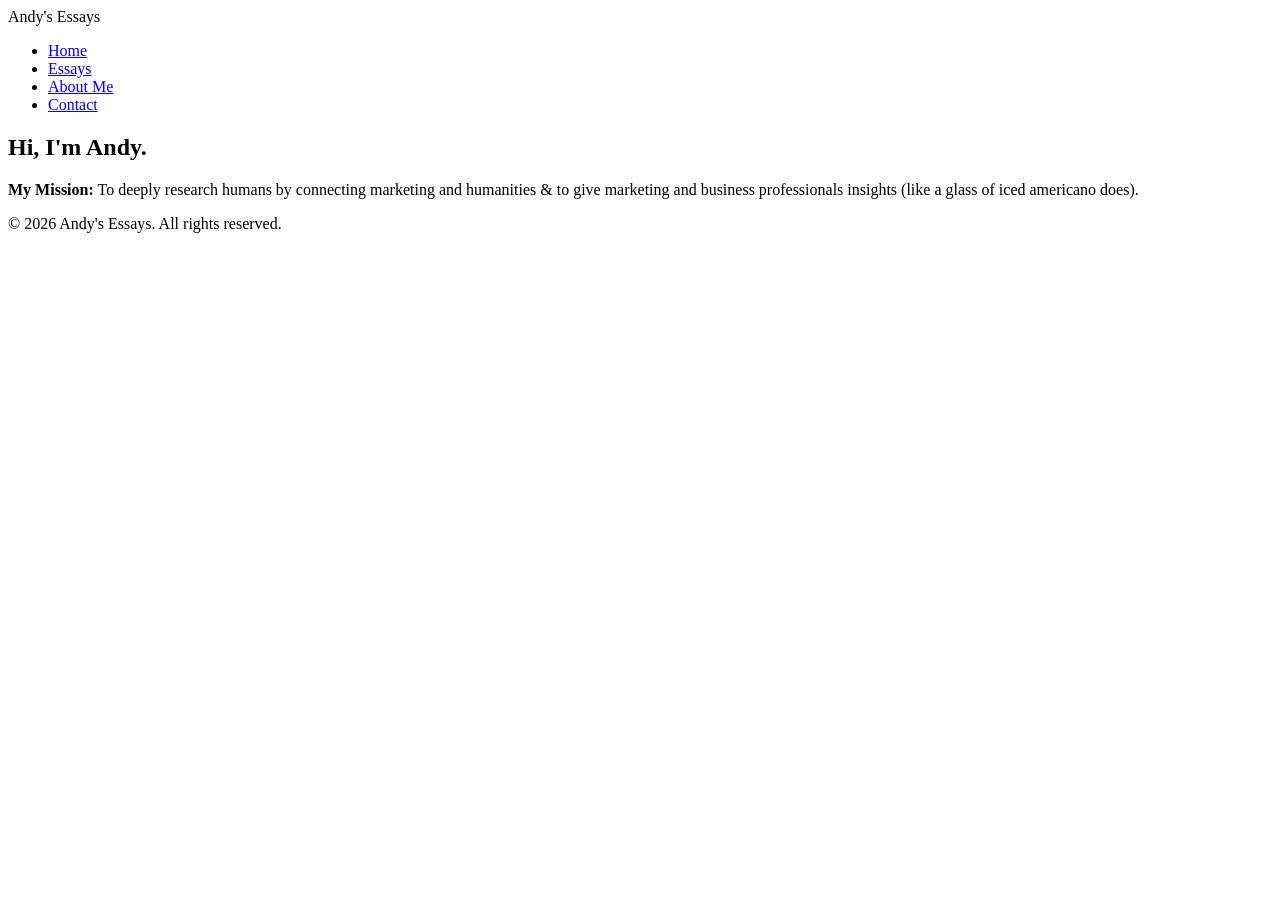
==== index.html @ 8c058994 "Initial commit" ====
<!DOCTYPE html>
<html lang="en">
<head>
    <meta charset="UTF-8">
    <meta name="viewport" content="width=device-width, initial-scale=1.0">
    <title>Home | Andy's Essays</title>
    <link rel="preconnect" href="https://fonts.googleapis.com">
    <link rel="preconnect" href="https://fonts.gstatic.com" crossorigin>
    <link href="https://fonts.googleapis.com/css2?family=DM+Serif+Display&display=swap" rel="stylesheet">
    <link rel="stylesheet" href="styles.css">
</head>
<body>
    <header>
        <div class="nav-container">
            <div class="logo">Andy's Essays</div>
            <nav>
                <ul class="nav-links">
                    <li><a href="/">Home</a></li>
                    <li><a href="essays/">Essays</a></li>
                    <li><a href="about/">About Me</a></li>
                    <li><a href="contact/">Contact</a></li>
                </ul>
                <div class="hamburger">
                    <span class="bar"></span>
                    <span class="bar"></span>
                    <span class="bar"></span>
                </div>
            </nav>
        </div>
    </header>

    <section id="hero">
        <div class="container hero-content">
            <h1>Hi, I'm Andy.</h1>
            <p class="mission">
                <strong>My Mission:</strong> To deeply research humans by connecting marketing and humanities & to give marketing and business professionals insights (like a glass of iced americano does).
            </p>
        </div>
    </section>

    <footer>
        <div class="container">
            <p>&copy; 2026 Andy's Essays. All rights reserved.</p>
        </div>
    </footer>

    <script src="script.js"></script>
</body>
</html>
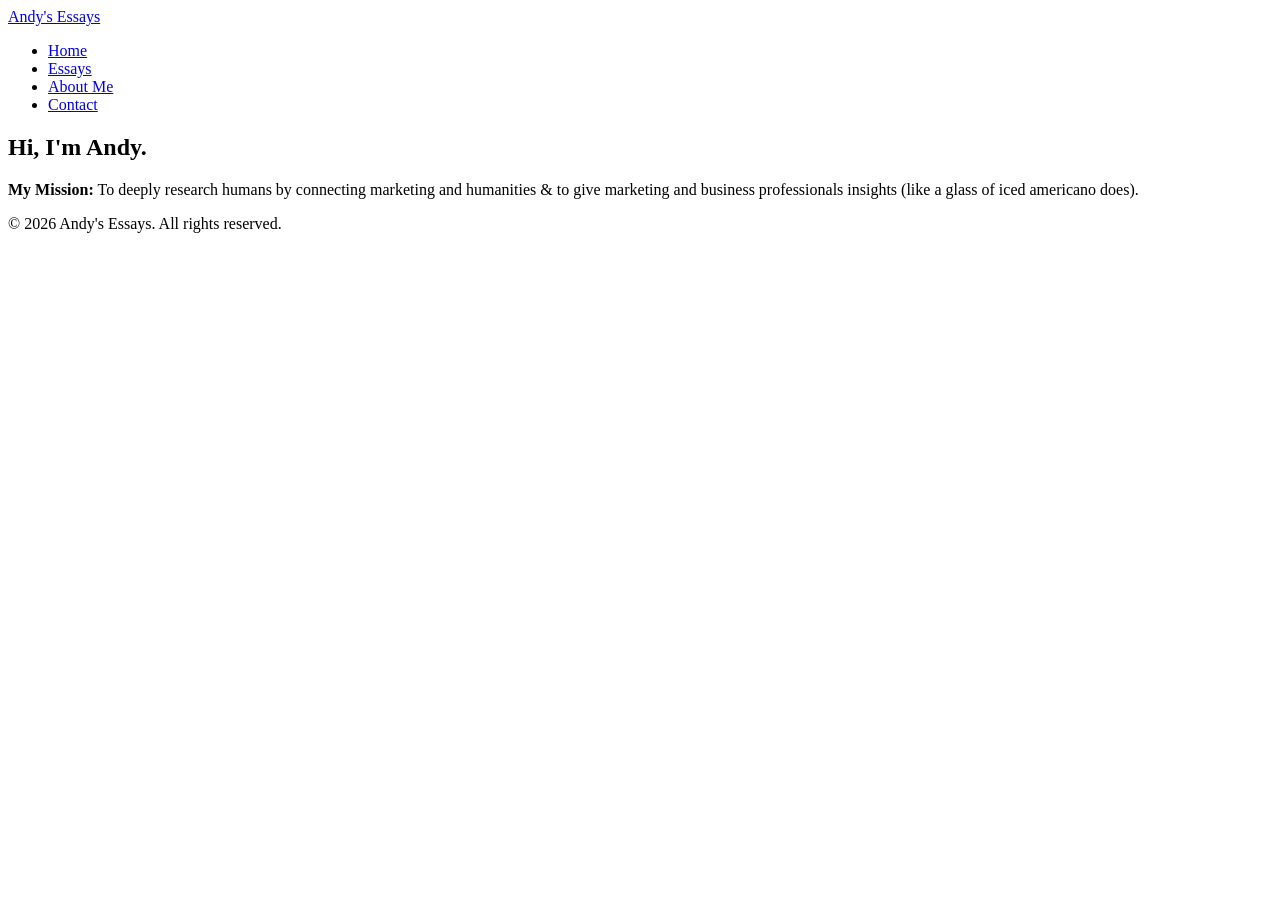
==== commit 70d46ddc: "visual update" ====
--- a/index.html
+++ b/index.html
@@ -12,29 +12,22 @@
 <body>
     <header>
         <div class="nav-container">
-            <div class="logo">Andy's Essays</div>
+            <a href="/" class="logo">Andy's Essays</a>
             <nav>
                 <ul class="nav-links">
-                    <li><a href="/">Home</a></li>
+                    <li><a href="blog/">Home</a></li>
                     <li><a href="essays/">Essays</a></li>
                     <li><a href="about/">About Me</a></li>
                     <li><a href="contact/">Contact</a></li>
                 </ul>
-                <div class="hamburger">
-                    <span class="bar"></span>
-                    <span class="bar"></span>
-                    <span class="bar"></span>
-                </div>
             </nav>
         </div>
     </header>
 
-    <section id="hero">
-        <div class="container hero-content">
+    <section class="hero">
+        <div class="container fade-in">
             <h1>Hi, I'm Andy.</h1>
-            <p class="mission">
-                <strong>My Mission:</strong> To deeply research humans by connecting marketing and humanities & to give marketing and business professionals insights (like a glass of iced americano does).
-            </p>
+            <p><strong>My Mission:</strong> To deeply research humans by connecting marketing and humanities & to give marketing and business professionals insights (like a glass of iced americano does).</p>
         </div>
     </section>
 
